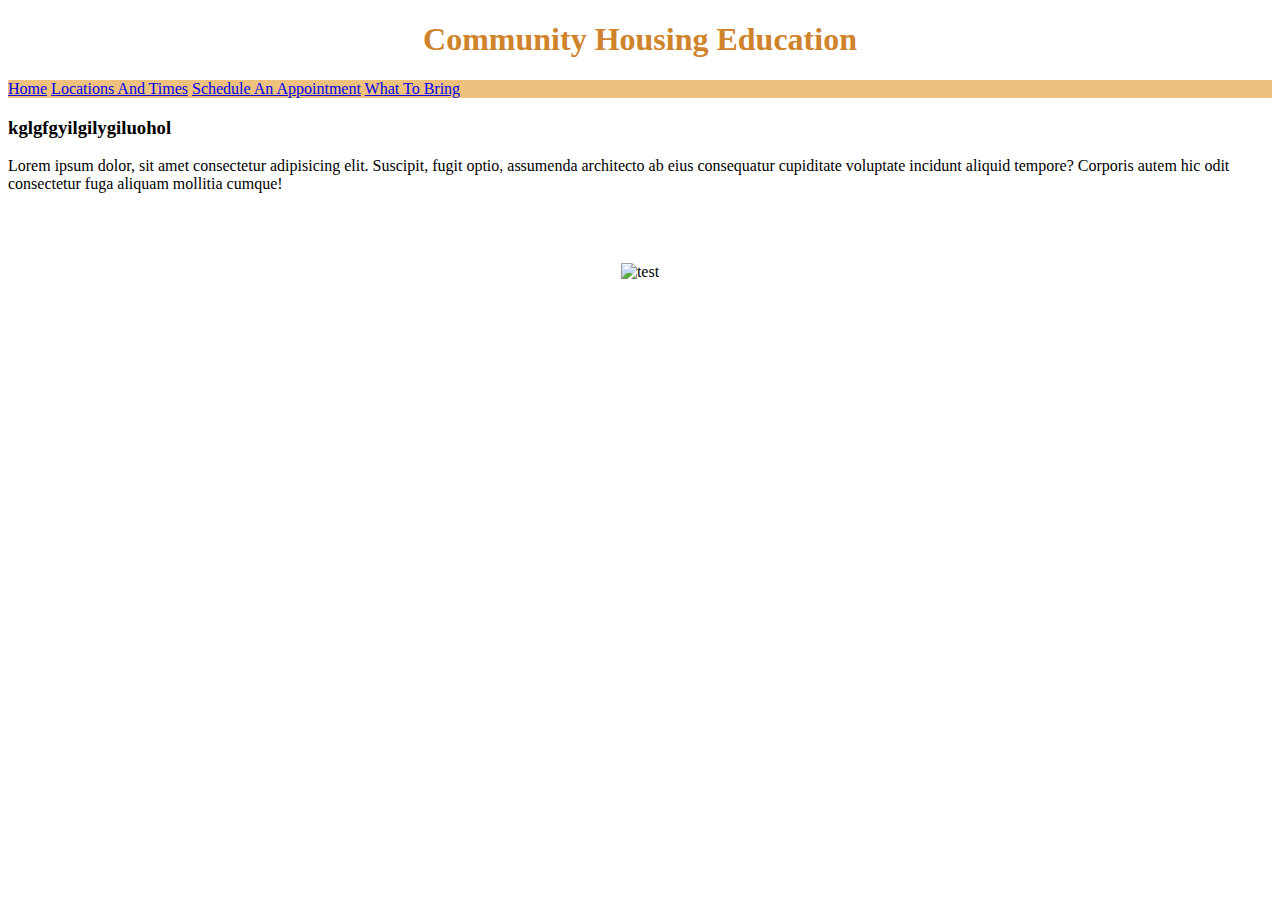
==== index.html @ 129a2e81 "created patge with nav" ====
<!DOCTYPE html>
<html lang="en">
<head>
    <meta charset="UTF-8">
    <meta name="viewport" content="width=device-width, initial-scale=1.0">
    <title>Community Housing Education Center</title>
<link rel="stylesheet" href="style.css">

</head>
<body>
   
        <h1>Community Housing Education</h1>

<div class="topnav">
    

    <a class="active" href="#">Home</a>
    <a href="#">Locations And Times</a>
    <a href="#">Schedule An Appointment</a>
    <a href="#">What To Bring</a>

    
</div>


    <main><h3>kglgfgyilgilygiluohol</h3>
    <p>Lorem ipsum dolor, sit amet consectetur adipisicing elit. Suscipit, fugit optio, assumenda architecto ab eius consequatur cupiditate voluptate incidunt aliquid tempore? Corporis autem hic odit consectetur fuga aliquam mollitia cumque!</p></main>

    <footer></footer>

    <br><br><br>
    <center><img width="700" height="400"
            src="https://img.evbuc.com/https%3A%2F%2Fcdn.evbuc.com%2Fimages%2F965737613%2F165839720384%2F1%2Foriginal.20250220-214617?crop=focalpoint&fit=crop&w=940&auto=format%2Ccompress&q=75&sharp=10&fp-x=0.5&fp-y=0.5&s=84a4a69ded445dd0a0396a3e535dc924"
            alt="test">
    </center>
</body>

</html>
---- style.css ----
h1 {
    text-align: center;
    color: #cf832b;
}
.topnav {
    background-color: #eec17e;
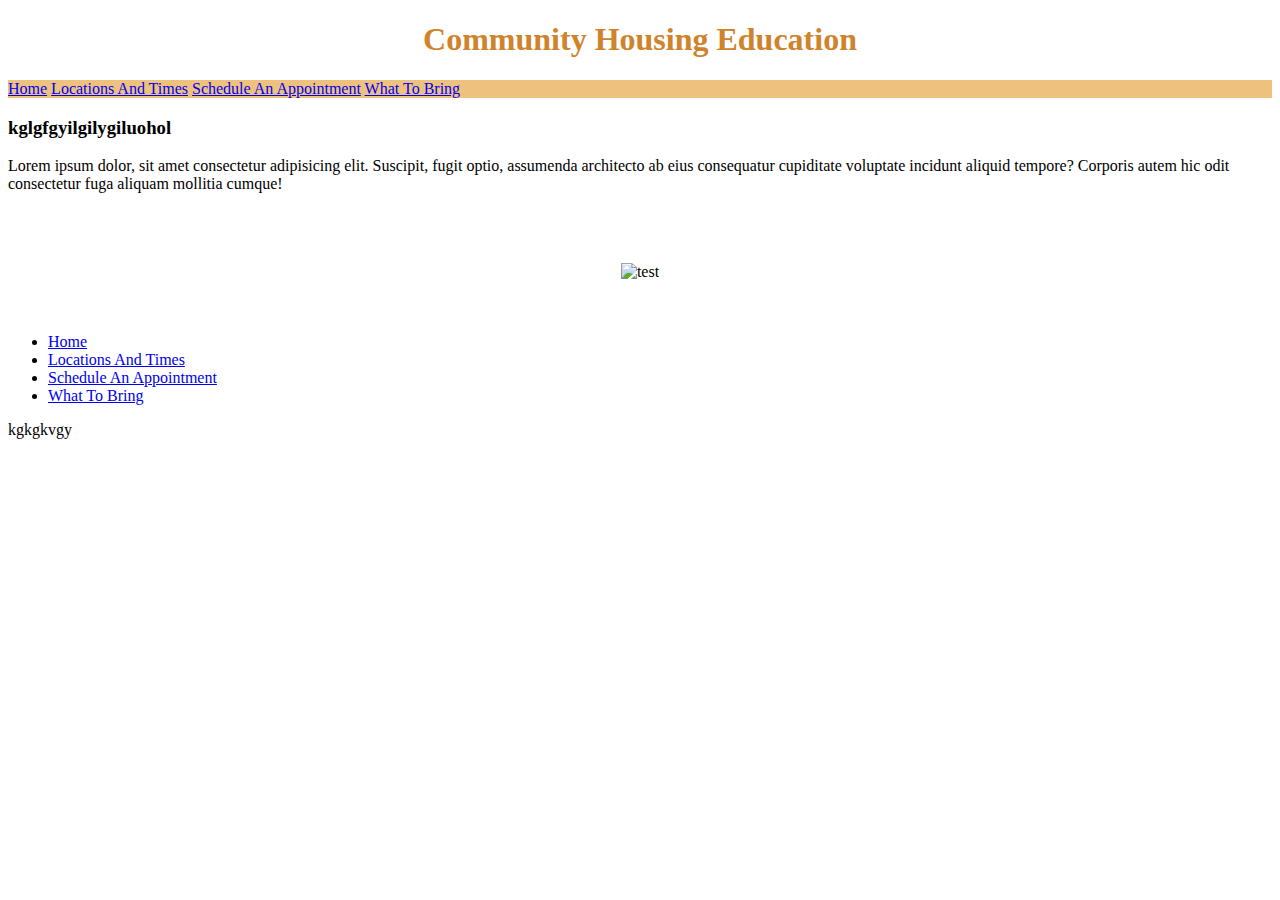
==== commit 8ef0bc05: "added links" ====
--- a/index.html
+++ b/index.html
@@ -29,10 +29,22 @@
     <footer></footer>
 
     <br><br><br>
-    <center><img width="700" height="400"
+    <center><img width="400" height="300"
             src="https://img.evbuc.com/https%3A%2F%2Fcdn.evbuc.com%2Fimages%2F965737613%2F165839720384%2F1%2Foriginal.20250220-214617?crop=focalpoint&fit=crop&w=940&auto=format%2Ccompress&q=75&sharp=10&fp-x=0.5&fp-y=0.5&s=84a4a69ded445dd0a0396a3e535dc924"
             alt="test">
     </center>
-</body>
+</body><br><br>
+<footer>
 
+    
+  <ul>
+<li><a class="active" href="#">Home</a></li>
+<li><a href="#">Locations And Times</a></li>
+<li><a href="#">Schedule An Appointment</a></li>
+<li><a href="#">What To Bring</a></li>
+
+
+  </ul>  
+    
+    kgkgkvgy</footer>
 </html>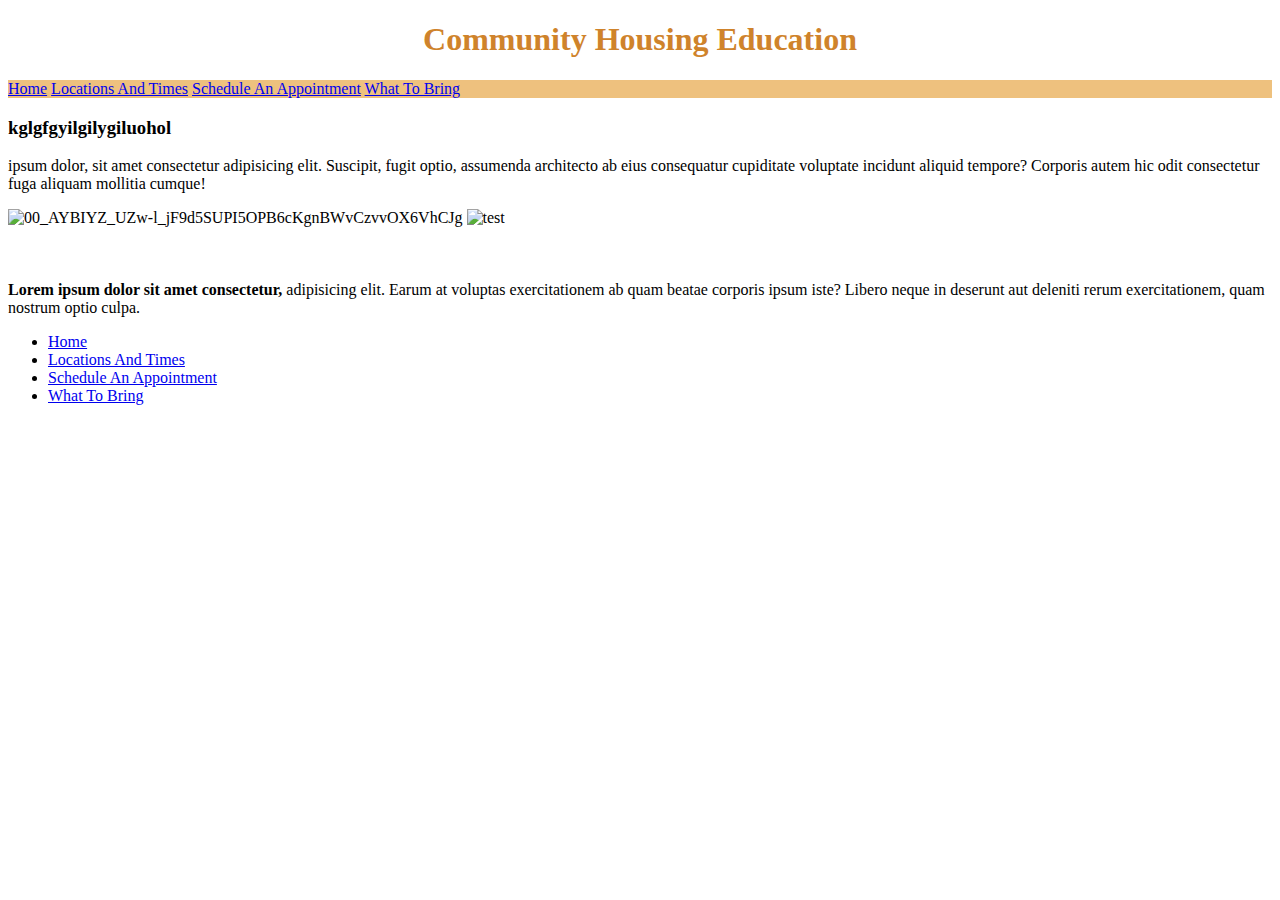
==== commit 3014345a: "corrected format" ====
--- a/index.html
+++ b/index.html
@@ -1,50 +1,55 @@
 <!DOCTYPE html>
 <html lang="en">
-<head>
-    <meta charset="UTF-8">
-    <meta name="viewport" content="width=device-width, initial-scale=1.0">
+  <head>
+    <meta charset="UTF-8" />
+    <meta name="viewport" content="width=device-width, initial-scale=1.0" />
     <title>Community Housing Education Center</title>
-<link rel="stylesheet" href="style.css">
+    <link rel="stylesheet" href="style.css" />
+  </head>
 
-</head>
-<body>
-   
-        <h1>Community Housing Education</h1>
+  <body>
+    <h1>Community Housing Education</h1>
 
-<div class="topnav">
-    
+    <div class="topnav">
+      <a class="active" href="index.html">Home</a>
+      <a href="gallery.html">Locations And Times</a>
+      <a href="schedule.html">Schedule An Appointment</a>
+      <a href="about.html">What To Bring</a>
+    </div>
 
-    <a class="active" href="#">Home</a>
-    <a href="#">Locations And Times</a>
-    <a href="#">Schedule An Appointment</a>
-    <a href="#">What To Bring</a>
+    <h3>kglgfgyilgilygiluohol</h3>
+    <p>
+      <Lorem>
+        ipsum dolor, sit amet consectetur adipisicing elit. Suscipit, fugit
+        optio, assumenda architecto ab eius consequatur cupiditate voluptate
+        incidunt aliquid tempore? Corporis autem hic odit consectetur fuga
+        aliquam mollitia cumque!</Lorem
+      >
+    </p>
+    <img
+      width="350"
+      height="300"
+      src="https://scontent-hou1-1.xx.fbcdn.net/v/t39.30808-6/473528790_122155446014320975_198651957582619892_n.jpg?stp=dst-jpg_s960x960_tt6&_nc_cat=100&ccb=1-7&_nc_sid=cc71e4&_nc_ohc=dp1RhdO4Mf8Q7kNvgEdy9B0&_nc_oc=AdikELCkA46u0-dX4Ri5wT9ULJlf_I1le5-_hPRn45XdWrFz_fBLG5oZw3ArfTvrTnk&_nc_zt=23&_nc_ht=scontent-hou1-1.xx&_nc_gid=Aw__ymQ0Bi9SzmycSWzOUbm&oh=00_AYBIYZ_UZw-l_jF9d5SUPI5OPB6cKgnBWvCzvvOX6VhCJg&oe=67C42E7F"
+      alt="00_AYBIYZ_UZw-l_jF9d5SUPI5OPB6cKgnBWvCzvvOX6VhCJg"
+    />
+    <img
+      width="400"
+      height="300"
+      src="https://img.evbuc.com/https%3A%2F%2Fcdn.evbuc.com%2Fimages%2F965737613%2F165839720384%2F1%2Foriginal.20250220-214617?crop=focalpoint&fit=crop&w=940&auto=format%2Ccompress&q=75&sharp=10&fp-x=0.5&fp-y=0.5&s=84a4a69ded445dd0a0396a3e535dc924"
+      alt="test"
+    />
 
-    
-</div>
-
-
-    <main><h3>kglgfgyilgilygiluohol</h3>
-    <p>Lorem ipsum dolor, sit amet consectetur adipisicing elit. Suscipit, fugit optio, assumenda architecto ab eius consequatur cupiditate voluptate incidunt aliquid tempore? Corporis autem hic odit consectetur fuga aliquam mollitia cumque!</p></main>
-
-    <footer></footer>
-
-    <br><br><br>
-    <center><img width="400" height="300"
-            src="https://img.evbuc.com/https%3A%2F%2Fcdn.evbuc.com%2Fimages%2F965737613%2F165839720384%2F1%2Foriginal.20250220-214617?crop=focalpoint&fit=crop&w=940&auto=format%2Ccompress&q=75&sharp=10&fp-x=0.5&fp-y=0.5&s=84a4a69ded445dd0a0396a3e535dc924"
-            alt="test">
-    </center>
-</body><br><br>
-<footer>
-
-    
-  <ul>
-<li><a class="active" href="#">Home</a></li>
-<li><a href="#">Locations And Times</a></li>
-<li><a href="#">Schedule An Appointment</a></li>
-<li><a href="#">What To Bring</a></li>
-
-
-  </ul>  
-    
-    kgkgkvgy</footer>
-</html>+    <footer>
+      <br /><br /><br />
+      <b>Lorem ipsum dolor sit amet consectetur, </b>adipisicing elit. Earum at
+      voluptas exercitationem ab quam beatae corporis ipsum iste? Libero neque
+      in deserunt aut deleniti rerum exercitationem, quam nostrum optio culpa.
+      <ul>
+        <li><a class="active" href="index.html">Home</a></li>
+        <li><a href="gallery.html">Locations And Times</a></li>
+        <li><a href="schedule.html">Schedule An Appointment</a></li>
+        <li><a href="about.html">What To Bring</a></li>
+      </ul>
+    </footer>
+  </body>
+</html>
--- a/style.css
+++ b/style.css
@@ -4,4 +4,4 @@
 }
 .topnav {
     background-color: #eec17e;
-
+}
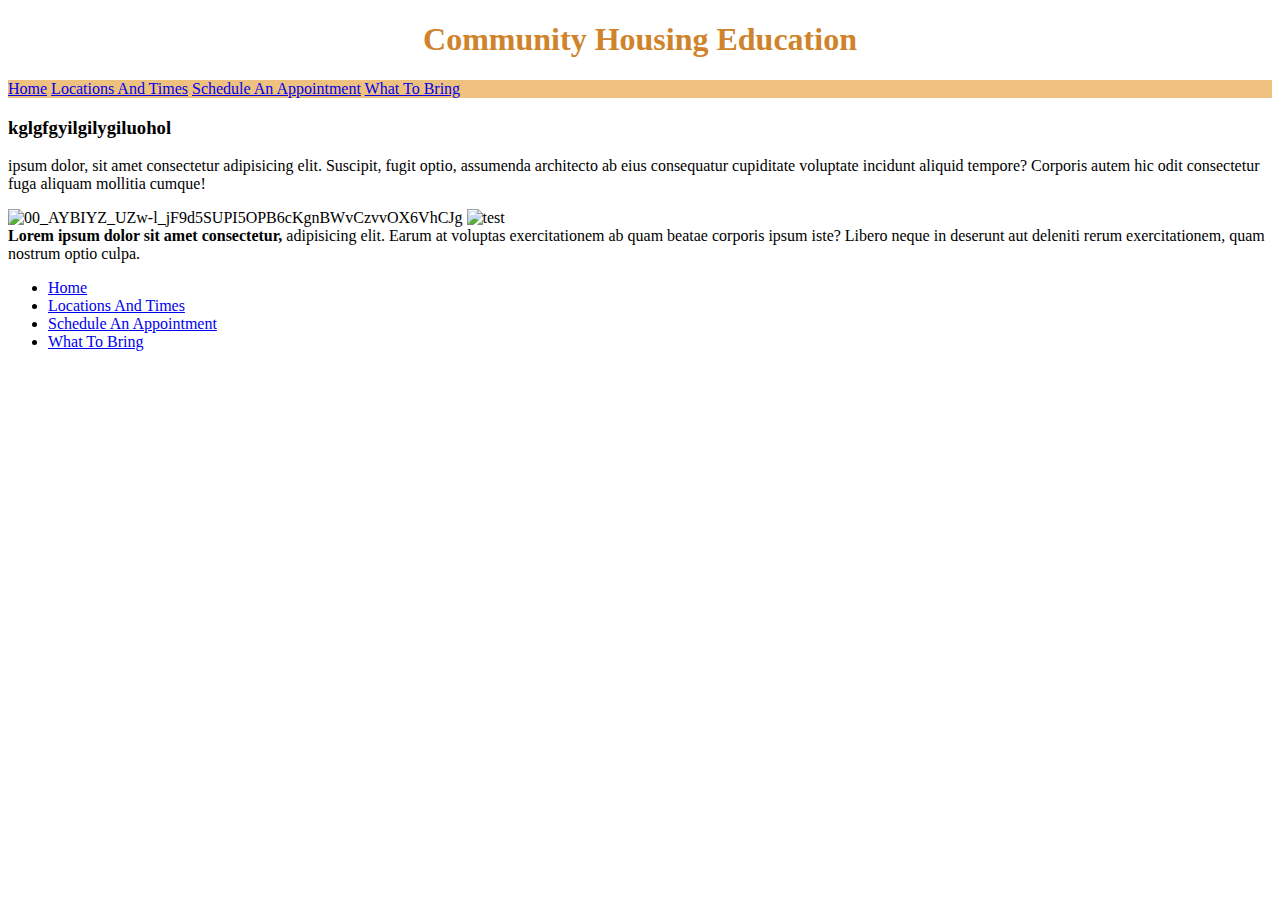
==== commit 97f79f52: "corrected code" ====
--- a/index.html
+++ b/index.html
@@ -40,7 +40,6 @@
     />
 
     <footer>
-      <br /><br /><br />
       <b>Lorem ipsum dolor sit amet consectetur, </b>adipisicing elit. Earum at
       voluptas exercitationem ab quam beatae corporis ipsum iste? Libero neque
       in deserunt aut deleniti rerum exercitationem, quam nostrum optio culpa.
